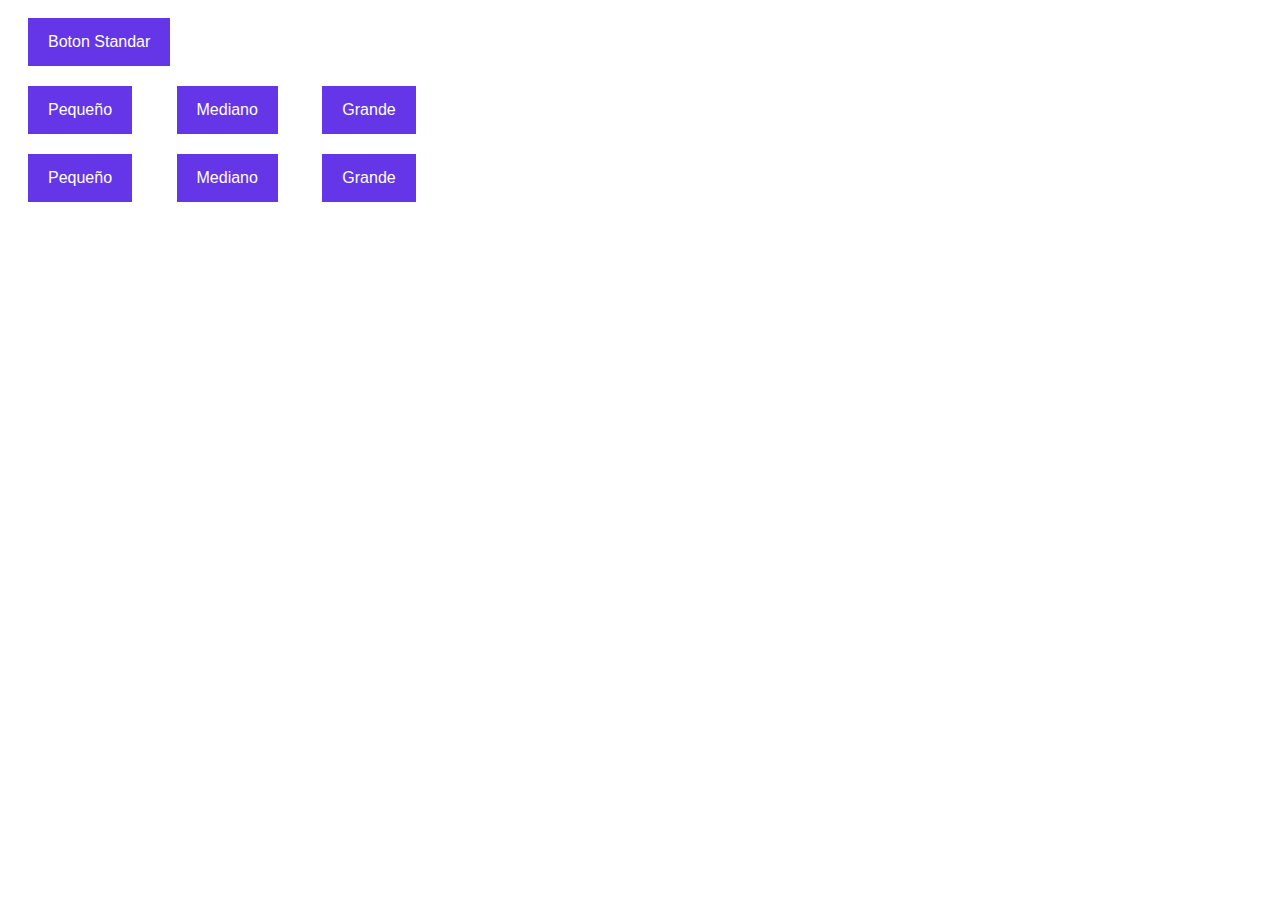
==== Practicas/practicasdeaula/index.html @ ac64f519 "update" ====
<!DOCTYPE html>
<html lang="es">
<head>
    <meta charset="utf-8">  
    <meta name="viewport" content="width=device-width, initial-scale=1, maximum-scale=1">
    <title>formas</title>
    <link rel="stylesheet" href="botones.css">
</head>

<body>
    <div>
        <a href="#" class="boton">Boton Standar</a>
    </div>

    <div>
        <a href="#" class="boton small amarillo">Pequeño</a>
        <a href="#" class="boton medium naranja">Mediano</a>
        <a href="#" class="boton big azul">Grande</a>
    </div>

    <div>
        <a href="#" class="boton small amarillo redondeado">Pequeño</a>
        <a href="#" class="boton medium naranja">Mediano</a>
        <a href="#" class="boton big azul">Grande</a>
    </div>
    
</body>
</html>
---- Practicas/practicasdeaula/botones.css ----
body{
    font-family: Arial;
    font-size: 16px
    background#EEF0F2;
}
.boton{
    color:#fff;
    background-color: rgb(101, 54, 231);
    text-decoration: none;
    font-size: 16px;
    display: inline-block;
    padding: 15px 20px;
    margin: 10px 20px;
}
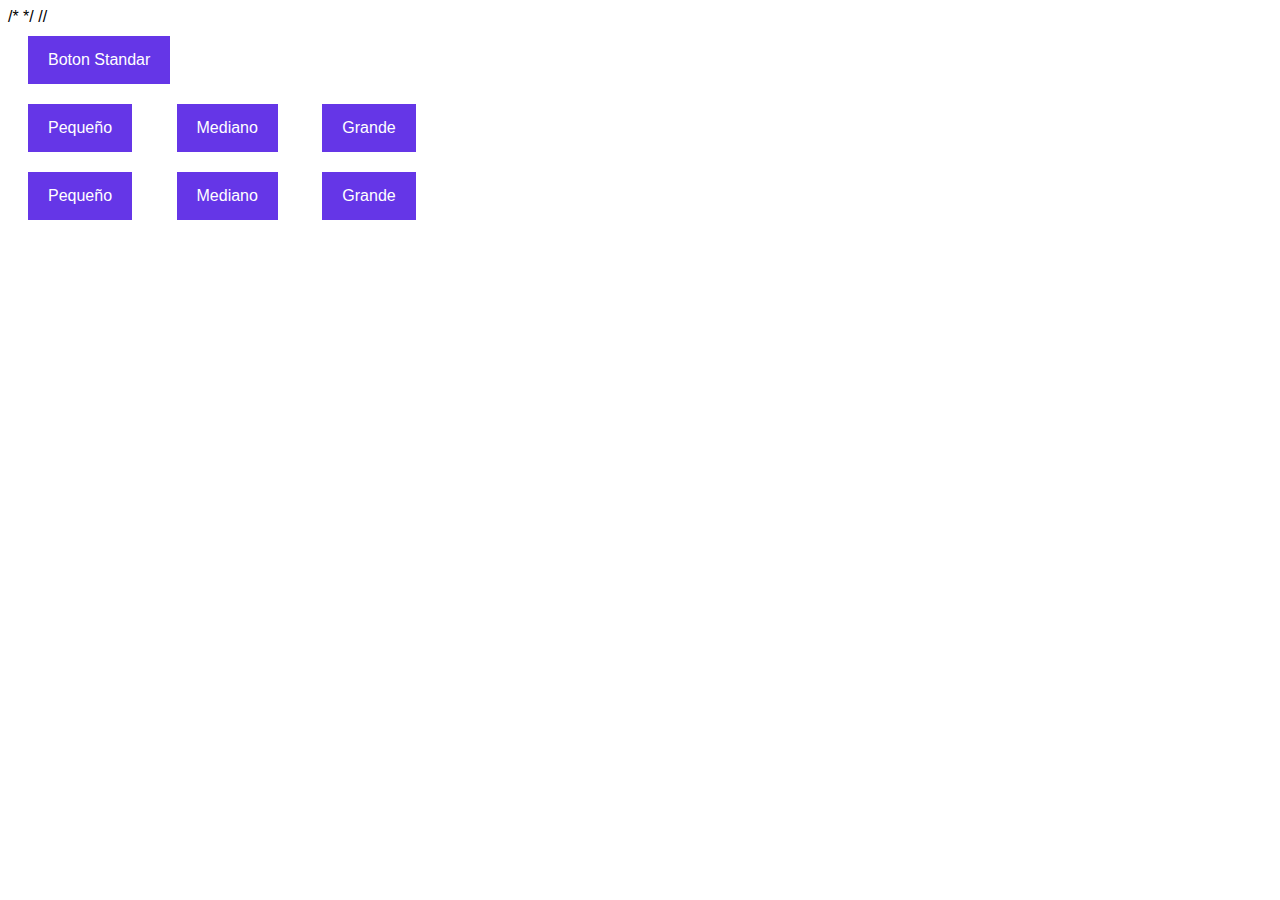
==== commit 56921918: "update" ====
--- a/Practicas/practicasdeaula/index.html
+++ b/Practicas/practicasdeaula/index.html
@@ -1,6 +1,6 @@
-<!DOCTYPE html>
+/* <!DOCTYPE html> */
 <html lang="es">
-<head>
+//<head>
     <meta charset="utf-8">  
     <meta name="viewport" content="width=device-width, initial-scale=1, maximum-scale=1">
     <title>formas</title>
